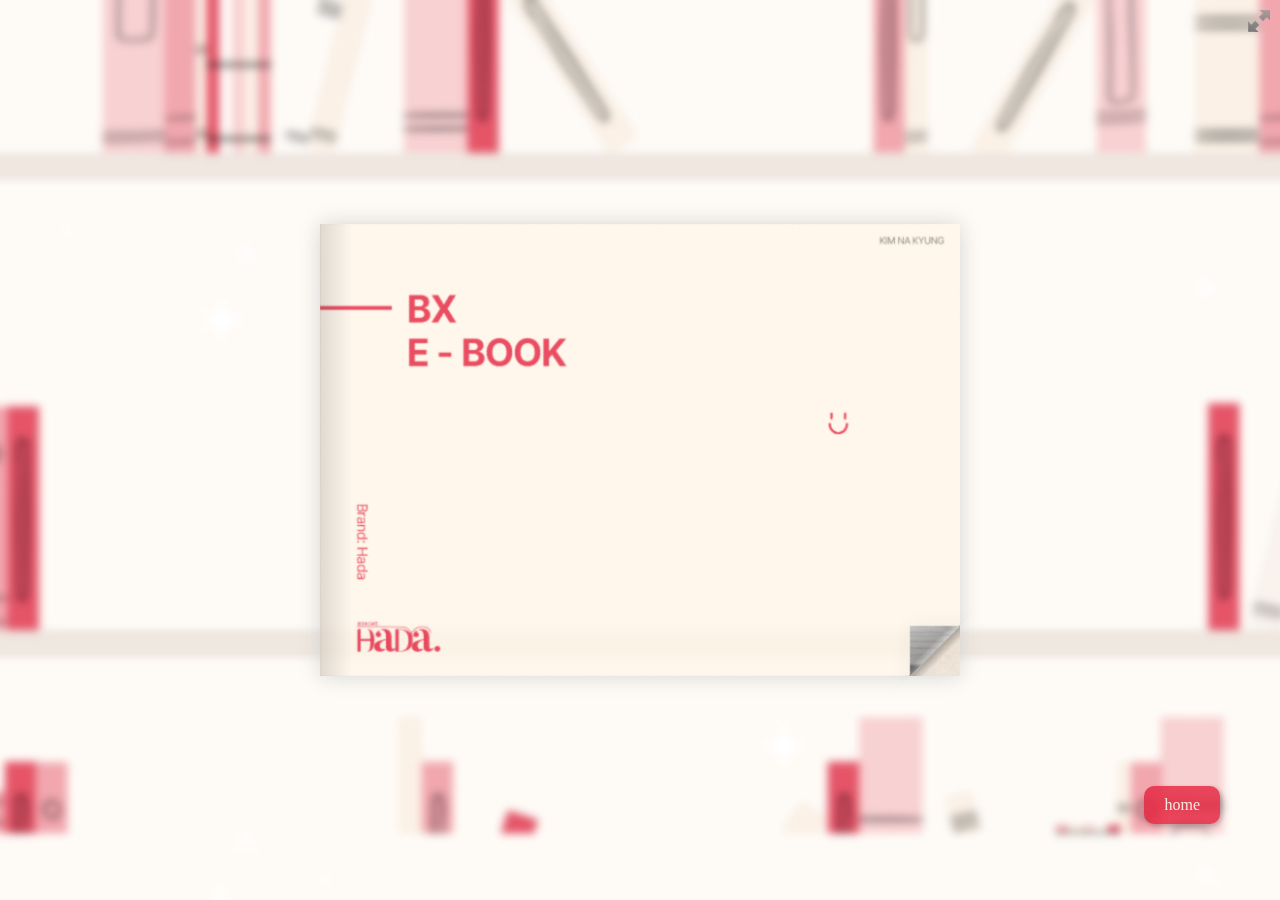
==== Ebook/ebook.html @ 08303cad "Add files via upload" ====
<!doctype html>
<html lang="ko">
<head>
<title>브랜드명 BX</title>
<meta name="viewport" content="width = 1050, user-scalable = no" />
<link rel="icon" type="image/png" href="../../pics/favicon.png" />
<script type="text/javascript" src="js/jquery.min.1.7.js"></script>
<script type="text/javascript" src="js/jquery-ui-1.8.20.custom.min.js"></script>
<script type="text/javascript" src="js/modernizr.2.5.3.min.js"></script>
<script type="text/javascript" src="js/hash.js"></script>
</head>
<body>

<div id="canvas">

<div class="zoom-icon zoom-icon-in"></div>

<div class="magazine-viewport">
	<div class="container">
		<div class="magazine">
			<!-- Next button -->
			<div ignore="1" class="next-button"></div>
			<!-- Previous button -->
			<div ignore="1" class="previous-button"></div>
		</div>
	</div>
</div>

<script type="text/javascript">

function loadApp() {

 	$('#canvas').fadeIn(1000);

 	var flipbook = $('.magazine');

 	// Check if the CSS was already loaded
	
	if (flipbook.width()==0 || flipbook.height()==0) {
		setTimeout(loadApp, 10);
		return;
	}
	
	// Create the flipbook

	flipbook.turn({
			
			// Magazine width

			width: 1320,

			// Magazine height

			height: 466.5,

			// Duration in millisecond

			duration: 1000,

			// Enables gradients

			gradients: true,
			
			// Auto center this flipbook

			autoCenter: true,

			// Elevation from the edge of the flipbook when turning a page

			elevation: 50,

			// The number of pages, 페이지수 수정

			pages: 16,

			// Events

			when: {
				turning: function(event, page, view) {
					
					var book = $(this),
					currentPage = book.turn('page'),
					pages = book.turn('pages');
			
					// Update the current URI

					Hash.go('page/' + page).update();

					// Show and hide navigation buttons

					disableControls(page);

				},

				turned: function(event, page, view) {

					disableControls(page);

					$(this).turn('center');

					$('#slider').slider('value', getViewNumber($(this), page));

					if (page==1) { 
						$(this).turn('peel', 'br');
					}

				},

				missing: function (event, pages) {

					// Add pages that aren't in the magazine

					for (var i = 0; i < pages.length; i++)
						addPage(pages[i], $(this));

				}
			}

	});

	// Zoom.js

	$('.magazine-viewport').zoom({
		flipbook: $('.magazine'),

		max: function() { 
			
			return largeMagazineWidth()/$('.magazine').width();

		}, 

		when: {
			swipeLeft: function() {

				$(this).zoom('flipbook').turn('next');

			},

			swipeRight: function() {
				
				$(this).zoom('flipbook').turn('previous');

			},

			resize: function(event, scale, page, pageElement) {

				if (scale==1)
					loadSmallPage(page, pageElement);
				else
					loadLargePage(page, pageElement);

			},

			zoomIn: function () {

				$('#slider-bar').hide();
				$('.made').hide();
				$('.magazine').removeClass('animated').addClass('zoom-in');
				$('.zoom-icon').removeClass('zoom-icon-in').addClass('zoom-icon-out');
				
				if (!window.escTip && !$.isTouch) {
					escTip = true;

					$('<div />', {'class': 'exit-message'}).
						html('<div>Press ESC to exit</div>').
							appendTo($('body')).
							delay(2000).
							animate({opacity:0}, 500, function() {
								$(this).remove();
							});
				}
			},

			zoomOut: function () {

				$('#slider-bar').fadeIn();
				$('.exit-message').hide();
				$('.made').fadeIn();
				$('.zoom-icon').removeClass('zoom-icon-out').addClass('zoom-icon-in');

				setTimeout(function(){
					$('.magazine').addClass('animated').removeClass('zoom-in');
					resizeViewport();
				}, 0);

			}
		}
	});

	// Zoom event

	if ($.isTouch)
		$('.magazine-viewport').bind('zoom.doubleTap', zoomTo);
	else
		$('.magazine-viewport').bind('zoom.tap', zoomTo);


	// Using arrow keys to turn the page

	$(document).keydown(function(e){

		var previous = 37, next = 39, esc = 27;

		switch (e.keyCode) {
			case previous:

				// left arrow
				$('.magazine').turn('previous');
				e.preventDefault();

			break;
			case next:

				//right arrow
				$('.magazine').turn('next');
				e.preventDefault();

			break;
			case esc:
				
				$('.magazine-viewport').zoom('zoomOut');	
				e.preventDefault();

			break;
		}
	});

	// URIs - Format #/page/1 

	Hash.on('^page\/([0-9]*)$', {
		yep: function(path, parts) {
			var page = parts[1];

			if (page!==undefined) {
				if ($('.magazine').turn('is'))
					$('.magazine').turn('page', page);
			}

		},
		nop: function(path) {

			if ($('.magazine').turn('is'))
				$('.magazine').turn('page', 1);
		}
	});


	$(window).resize(function() {
		resizeViewport();
	}).bind('orientationchange', function() {
		resizeViewport();
	});

	// Regions

	if ($.isTouch) {
		$('.magazine').bind('touchstart', regionClick);
	} else {
		$('.magazine').click(regionClick);
	}

	// Events for the next button

	$('.next-button').bind($.mouseEvents.over, function() {
		
		$(this).addClass('next-button-hover');

	}).bind($.mouseEvents.out, function() {
		
		$(this).removeClass('next-button-hover');

	}).bind($.mouseEvents.down, function() {
		
		$(this).addClass('next-button-down');

	}).bind($.mouseEvents.up, function() {
		
		$(this).removeClass('next-button-down');

	}).click(function() {
		
		$('.magazine').turn('next');

	});

	// Events for the next button
	
	$('.previous-button').bind($.mouseEvents.over, function() {
		
		$(this).addClass('previous-button-hover');

	}).bind($.mouseEvents.out, function() {
		
		$(this).removeClass('previous-button-hover');

	}).bind($.mouseEvents.down, function() {
		
		$(this).addClass('previous-button-down');

	}).bind($.mouseEvents.up, function() {
		
		$(this).removeClass('previous-button-down');

	}).click(function() {
		
		$('.magazine').turn('previous');

	});


	// Slider

	$( "#slider" ).slider({
		min: 1,
		max: numberOfViews(flipbook),

		start: function(event, ui) {

			if (!window._thumbPreview) {
				_thumbPreview = $('<div />', {'class': 'thumbnail'}).html('<div></div>');
				setPreview(ui.value);
				_thumbPreview.appendTo($(ui.handle));
			} else
				setPreview(ui.value);

			moveBar(false);

		},

		slide: function(event, ui) {

			setPreview(ui.value);

		},

		stop: function() {

			if (window._thumbPreview)
				_thumbPreview.removeClass('show');
			
			$('.magazine').turn('page', Math.max(1, $(this).slider('value')*2 - 2));

		}
	});

	resizeViewport();

	$('.magazine').addClass('animated');

}

// Zoom icon

 $('.zoom-icon').bind('mouseover', function() { 
 	
 	if ($(this).hasClass('zoom-icon-in'))
 		$(this).addClass('zoom-icon-in-hover');

 	if ($(this).hasClass('zoom-icon-out'))
 		$(this).addClass('zoom-icon-out-hover');
 
 }).bind('mouseout', function() { 
 	
 	 if ($(this).hasClass('zoom-icon-in'))
 		$(this).removeClass('zoom-icon-in-hover');
 	
 	if ($(this).hasClass('zoom-icon-out'))
 		$(this).removeClass('zoom-icon-out-hover');

 }).bind('click', function() {

 	if ($(this).hasClass('zoom-icon-in'))
 		$('.magazine-viewport').zoom('zoomIn');
 	else if ($(this).hasClass('zoom-icon-out'))	
		$('.magazine-viewport').zoom('zoomOut');

 });

 $('#canvas').hide();


// Load the HTML4 version if there's not CSS transform

yepnope({
	test : Modernizr.csstransforms,
	yep: ['js/turn.min.js'],
	nope: ['js/turn.html4.min.js', 'css/jquery.ui.html4.css'],
	both: ['js/zoom.min.js', 'css/jquery.ui.css', 'js/magazine.js', 'css/magazine.css'],
	complete: loadApp
});

</script>
<ul class="btn_1">
	<li><a href="../index.html#projects">home</a><li>
</ul>
</body>
</html>
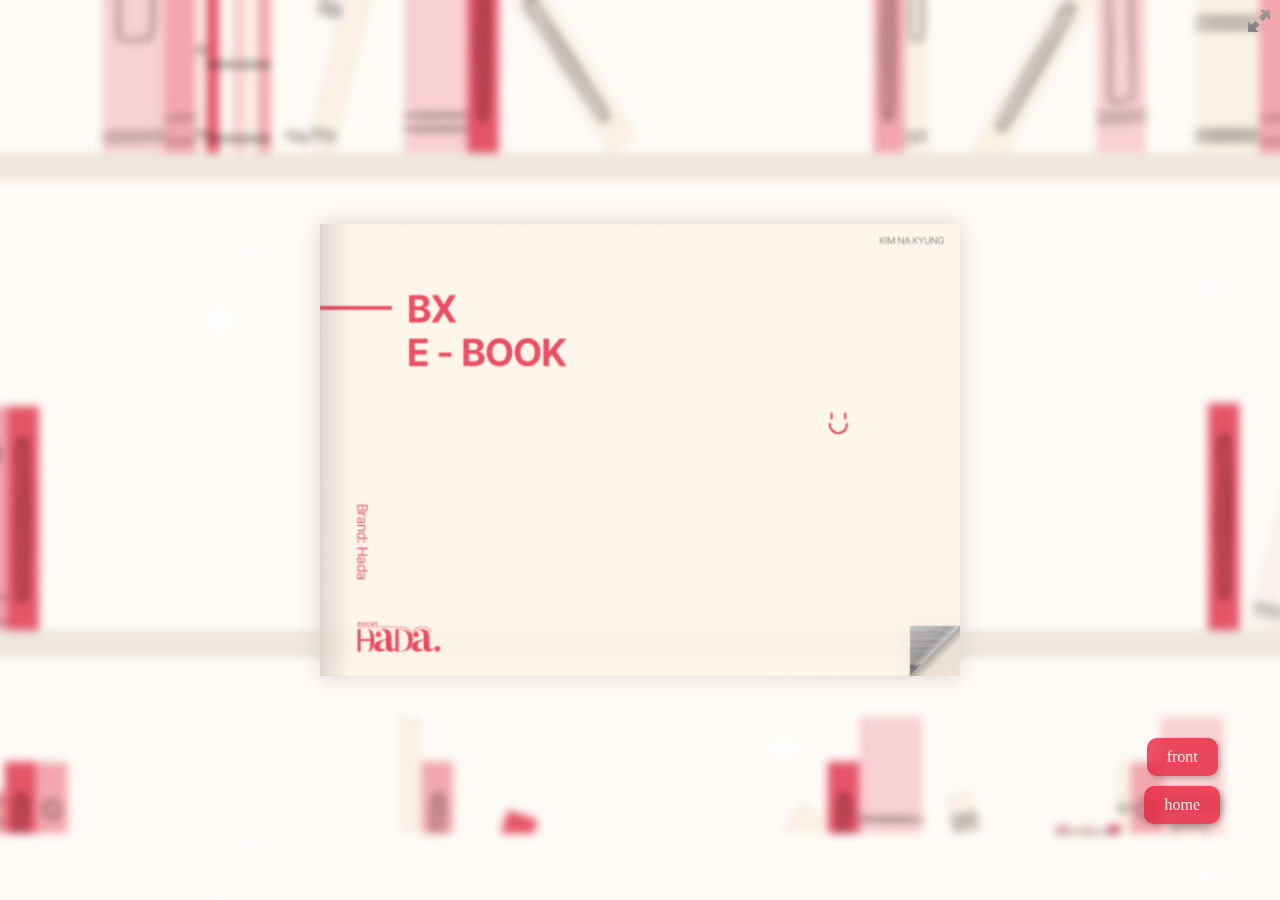
==== commit 44f306f8: "Add files via upload" ====
--- a/Ebook/ebook.html
+++ b/Ebook/ebook.html
@@ -391,7 +391,9 @@
 
 </script>
 <ul class="btn_1">
+	<li><a href="./ebook.html">front</a></li>
 	<li><a href="../index.html#projects">home</a><li>
+		
 </ul>
 </body>
 </html>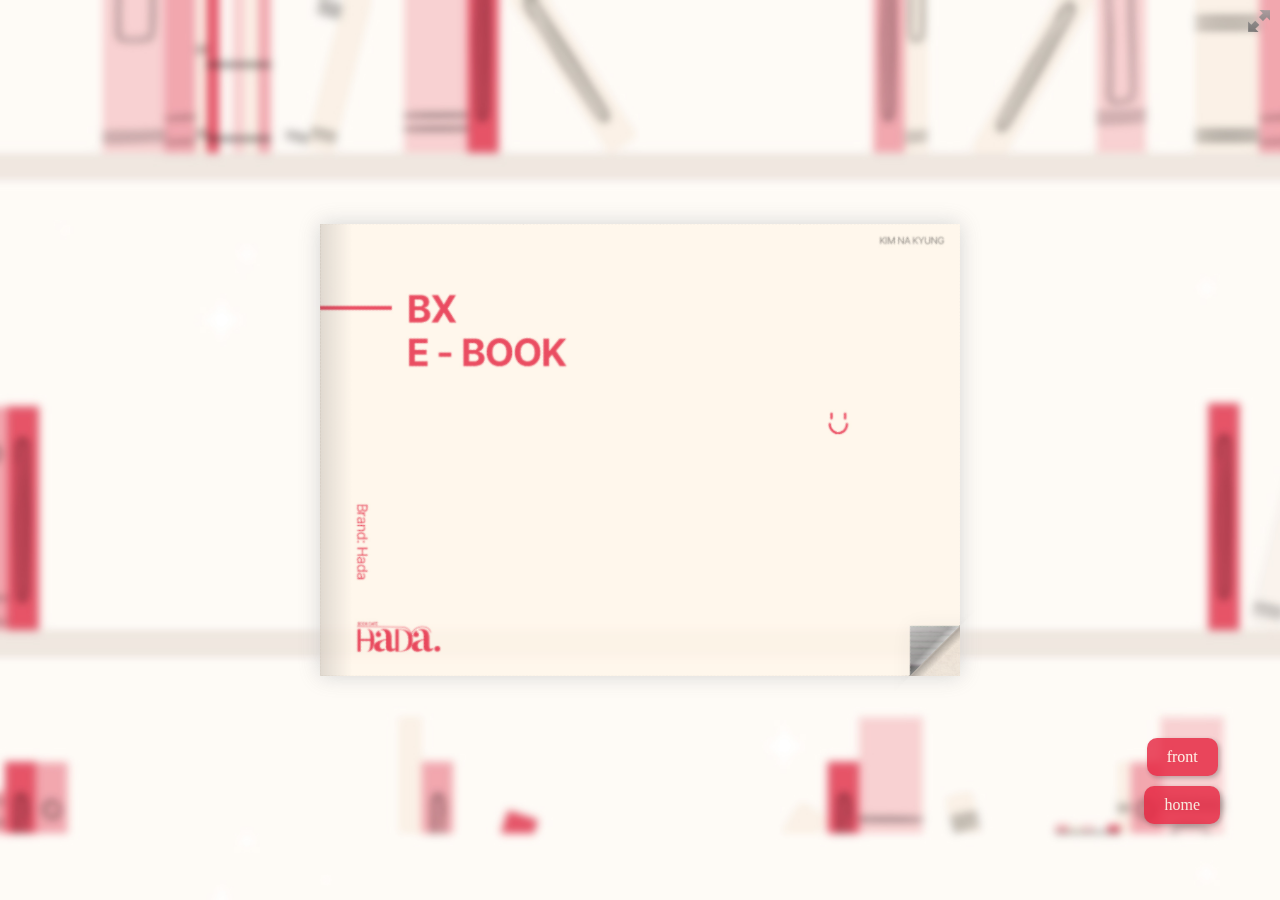
==== commit 29ff4563: "Add files via upload" ====
--- a/Ebook/ebook.html
+++ b/Ebook/ebook.html
@@ -1,9 +1,9 @@
 <!doctype html>
 <html lang="ko">
 <head>
-<title>브랜드명 BX</title>
+<title>Hada BX E-book</title>
 <meta name="viewport" content="width = 1050, user-scalable = no" />
-<link rel="icon" type="image/png" href="../../pics/favicon.png" />
+<link rel="icon" type="image/png" href="./pics/favicon.png" />
 <script type="text/javascript" src="js/jquery.min.1.7.js"></script>
 <script type="text/javascript" src="js/jquery-ui-1.8.20.custom.min.js"></script>
 <script type="text/javascript" src="js/modernizr.2.5.3.min.js"></script>
